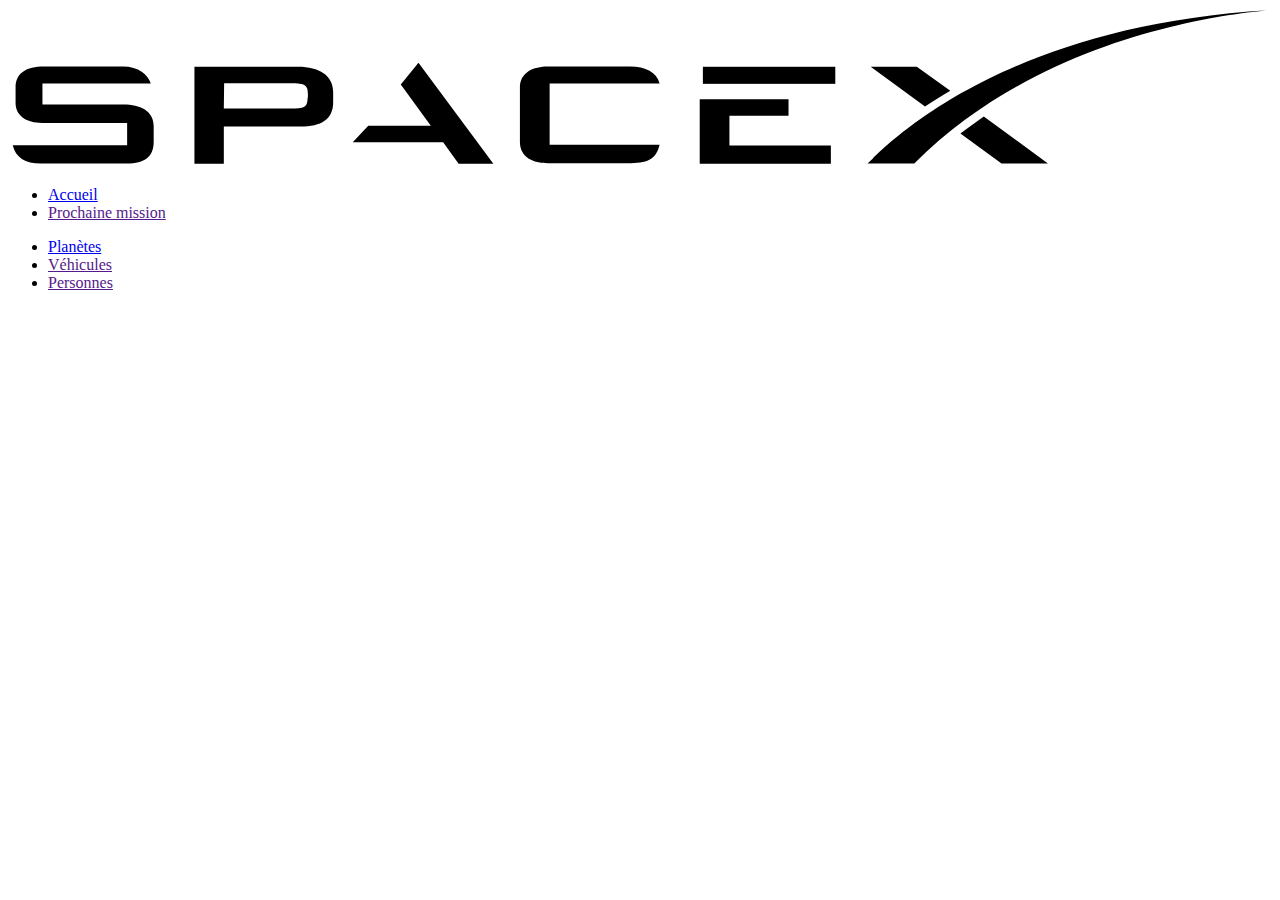
==== add-post.html @ 24258c0a "Update blog" ====
<!DOCTYPE html>
<html lang="en">
  <head>
    <meta charset="UTF-8" />
    <meta name="viewport" content="width=device-width, initial-scale=1.0" />
    <title>Document</title>
  </head>
  <body>
    <header>
      <a href="index.html" id="logo"
        ><svg
          version="1.1"
          x="0px"
          y="0px"
          viewBox="0 0 400 50"
          aria-hidden="true"
        >
          <title>SpaceX Logo</title>
          <g class="letter_s">
            <path
              class="fill-white"
              d="M37.5,30.5H10.9v-6.6h34.3c-0.9-2.8-3.8-5.4-8.9-5.4H11.4c-5.7,0-9,2.1-9,6.7v4.9c0,4,3.4,6.3,8.4,6.3h26.9v7H1.5
                c0.9,3.8,3.8,5.8,9,5.8h27.1c5.7,0,8.5-2.2,8.5-6.9v-4.9C46.1,33.1,42.8,30.8,37.5,30.5z"
            ></path>
          </g>
          <g class="letter_p">
            <path
              class="fill-white"
              d="M91.8,18.6H59v30.7h9.3V37.5h24.2c6.7,0,10.4-2.3,10.4-7.7v-3.4C102.8,21.4,98.6,18.6,91.8,18.6z M94.8,28.4
                c0,2.2-0.4,3.4-4,3.4H68.3l0.1-8h22c4,0,4.5,1.2,4.5,3.3V28.4z"
            ></path>
          </g>
          <g class="letter_a">
            <polygon
              class="fill-white"
              points="129.9,17.3 124.3,24.2 133.8,37.3 114,37.3 109.1,42.5 137.7,42.5 142.6,49.3 153.6,49.3 	"
            ></polygon>
          </g>
          <g class="letter_c">
            <path
              class="fill-white"
              d="M171.4,23.9h34.8c-0.9-3.6-4.4-5.4-9.4-5.4h-26c-4.5,0-8.8,1.8-8.8,6.7v17.2c0,4.9,4.3,6.7,8.8,6.7h26.3
                c6,0,8.1-1.7,9.1-5.8h-34.8V23.9z"
            ></path>
          </g>
          <g class="letter_e">
            <polygon
              class="fill-white"
              points="228.3,43.5 228.3,34.1 247,34.1 247,28.9 218.9,28.9 218.9,49.3 260.4,49.3 260.4,43.5 	"
            ></polygon>
            <rect
              class="fill-white"
              x="219.9"
              y="18.6"
              width="41.9"
              height="5.4"
            ></rect>
          </g>
          <g class="letter_x">
            <path
              class="fill-white"
              d="M287.6,18.6H273l17.2,12.6c2.5-1.7,5.4-3.5,8-5L287.6,18.6z"
            ></path>
            <path
              class="fill-white"
              d="M308.8,34.3c-2.5,1.7-5,3.6-7.4,5.4l13,9.5h14.7L308.8,34.3z"
            ></path>
          </g>
          <g class="letter_swoosh">
            <path
              class="fill-white"
              d="M399,0.7c-80,4.6-117,38.8-125.3,46.9l-1.7,1.6h14.8C326.8,9.1,384.3,2,399,0.7L399,0.7z"
            ></path>
          </g>
        </svg>
      </a>
      <ul>
        <li><a href="index.html">Accueil</a></li>
        <li><a href="">Prochaine mission</a></li>
      </ul>
    </header>
    <nav>
      <ul>
        <li>
          <a href="planet.html"><img src="" alt="" />Planètes</a>
        </li>
        <li>
          <a href=""><img src="" alt="" />Véhicules</a>
        </li>
        <li>
          <a href=""><img src="" alt="" />Personnes</a>
        </li>
      </ul>
    </nav>

    <section class="container"></section>
  </body>
</html>
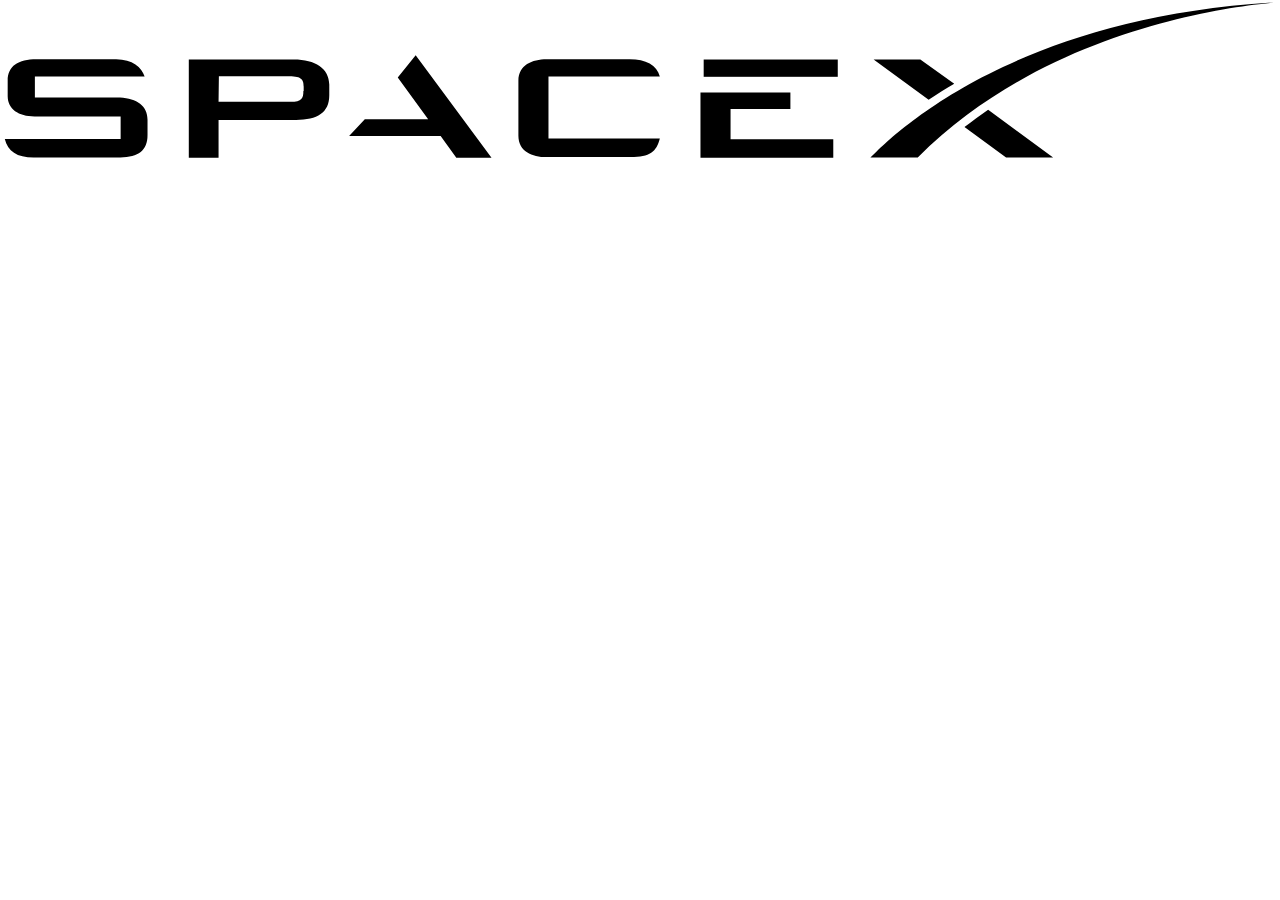
==== commit 57c2c295: "Update" ====
--- a/add-post.html
+++ b/add-post.html
@@ -3,7 +3,8 @@
   <head>
     <meta charset="UTF-8" />
     <meta name="viewport" content="width=device-width, initial-scale=1.0" />
-    <title>Document</title>
+    <title>Blog</title>
+    <link rel="stylesheet" href="reset.css">
   </head>
   <body>
     <header>
